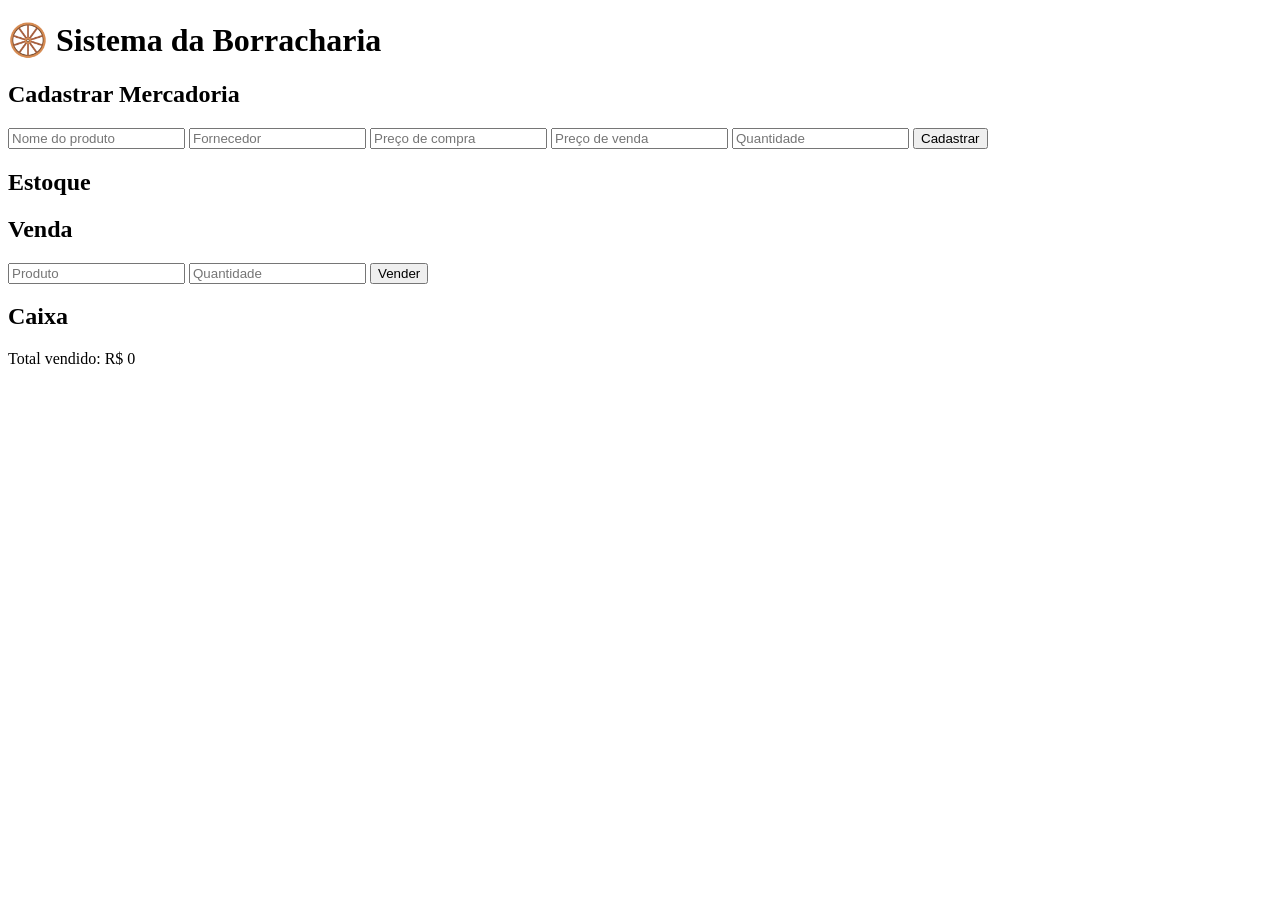
==== index.html @ e0c3b125 "Add initial HTML structure for Borracharia system" ====
<!DOCTYPE html>
<html lang="pt-BR">
<head>
<meta charset="UTF-8">
<meta name="viewport" content="width=device-width, initial-scale=1.0">

<title>Borracharia - Sistema de Caixa</title>

<link rel="stylesheet" href="style.css">
</head>

<body>

<h1>🛞 Sistema da Borracharia</h1>

<section>
<h2>Cadastrar Mercadoria</h2>

<input type="text" id="nome" placeholder="Nome do produto">

<input type="text" id="fornecedor" 
placeholder="Fornecedor">

<input type="number" id="compra" 
placeholder="Preço de compra">

<input type="number" id="venda"
placeholder="Preço de venda">

<input type="number" id="quantidade"
placeholder="Quantidade">

<button onclick="cadastrar()">
Cadastrar
</button>
</section>


<section>
<h2>Estoque</h2>

<div id="estoque"></div>

</section>


<section>
<h2>Venda</h2>

<input type="text" id="produtoVenda"
placeholder="Produto">

<input type="number" id="qtdVenda"
placeholder="Quantidade">

<button onclick="vender()">
Vender
</button>

</section>


<section>
<h2>Caixa</h2>

<p>
Total vendido:
R$ <span id="caixa">0</span>
</p>

</section>


<script src="script.js"></script>

</body>

</html>
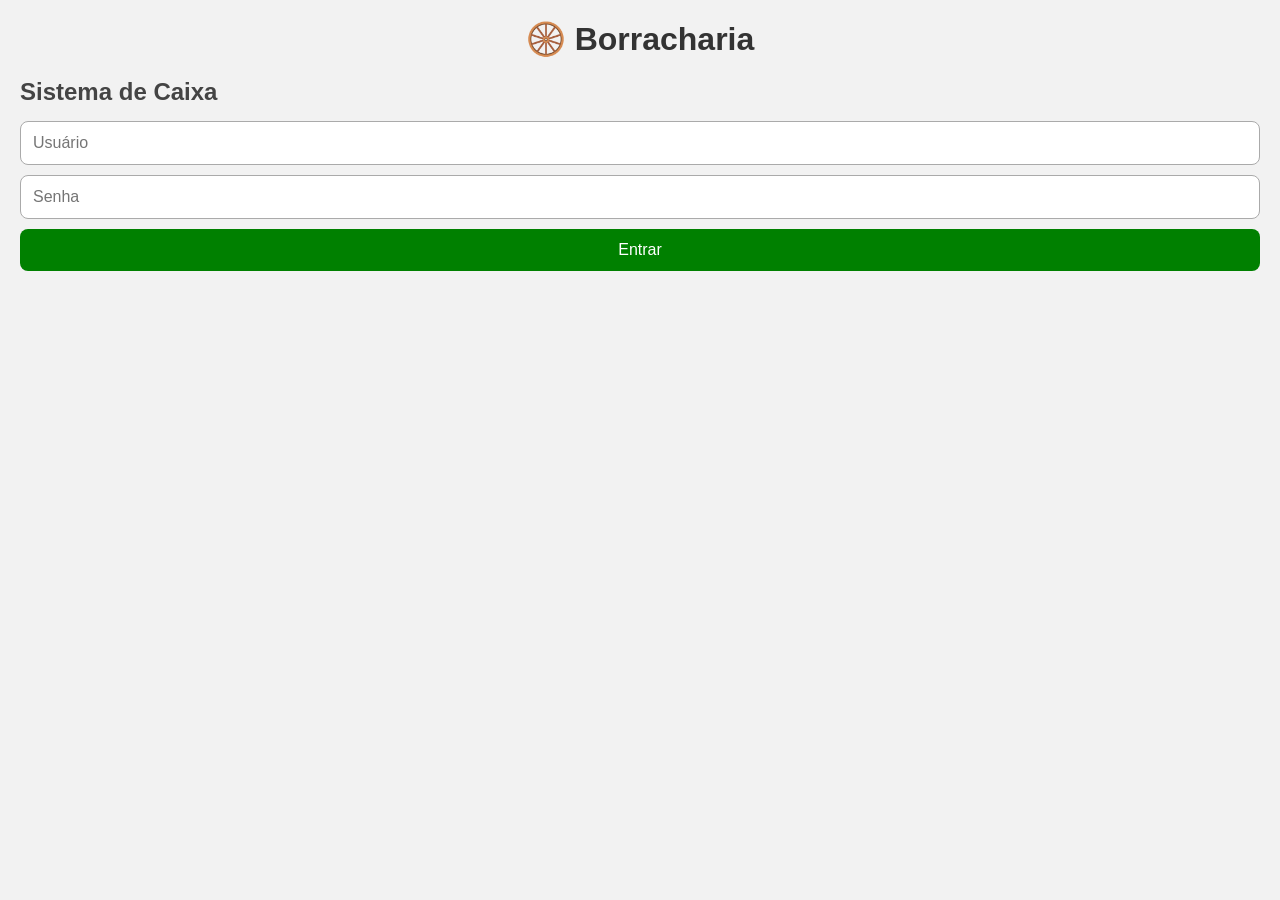
==== commit c4fd9c24: "Update title and restructure HTML layout" ====
--- a/index.html
+++ b/index.html
@@ -4,75 +4,34 @@
 <meta charset="UTF-8">
 <meta name="viewport" content="width=device-width, initial-scale=1.0">
 
-<title>Borracharia - Sistema de Caixa</title>
+<title>Sistema de Caixa - Borracharia</title>
 
 <link rel="stylesheet" href="style.css">
+
 </head>
 
 <body>
 
-<h1>🛞 Sistema da Borracharia</h1>
+<div class="login">
 
-<section>
-<h2>Cadastrar Mercadoria</h2>
+<h1>🛞 Borracharia</h1>
+<h2>Sistema de Caixa</h2>
 
-<input type="text" id="nome" placeholder="Nome do produto">
+<input type="text" id="usuario"
+placeholder="Usuário">
 
-<input type="text" id="fornecedor" 
-placeholder="Fornecedor">
+<input type="password" id="senha"
+placeholder="Senha">
 
-<input type="number" id="compra" 
-placeholder="Preço de compra">
-
-<input type="number" id="venda"
-placeholder="Preço de venda">
-
-<input type="number" id="quantidade"
-placeholder="Quantidade">
-
-<button onclick="cadastrar()">
-Cadastrar
-</button>
-</section>
-
-
-<section>
-<h2>Estoque</h2>
-
-<div id="estoque"></div>
-
-</section>
-
-
-<section>
-<h2>Venda</h2>
-
-<input type="text" id="produtoVenda"
-placeholder="Produto">
-
-<input type="number" id="qtdVenda"
-placeholder="Quantidade">
-
-<button onclick="vender()">
-Vender
+<button onclick="entrar()">
+Entrar
 </button>
 
-</section>
+<p id="mensagem"></p>
 
-
-<section>
-<h2>Caixa</h2>
-
-<p>
-Total vendido:
-R$ <span id="caixa">0</span>
-</p>
-
-</section>
-
+</div>
 
 <script src="script.js"></script>
 
 </body>
-
 </html>
--- a/style.css
+++ b/style.css
@@ -0,0 +1,66 @@
+* {
+    margin: 0;
+    padding: 0;
+    box-sizing: border-box;
+}
+
+body {
+    font-family: Arial, sans-serif;
+    background: #f2f2f2;
+    padding: 20px;
+}
+
+h1 {
+    text-align: center;
+    margin-bottom: 20px;
+    color: #333;
+}
+
+section {
+    background: white;
+    padding: 15px;
+    margin-bottom: 20px;
+    border-radius: 10px;
+    box-shadow: 0 0 10px #ccc;
+}
+
+h2 {
+    margin-bottom: 15px;
+    color: #444;
+}
+
+input {
+    width: 100%;
+    padding: 12px;
+    margin-bottom: 10px;
+    border: 1px solid #aaa;
+    border-radius: 8px;
+    font-size: 16px;
+}
+
+button {
+    width: 100%;
+    padding: 12px;
+    background: #008000;
+    color: white;
+    border: none;
+    border-radius: 8px;
+    font-size: 16px;
+    cursor: pointer;
+}
+
+button:hover {
+    background: #006400;
+}
+
+#estoque {
+    margin-top: 10px;
+}
+
+.item {
+    background: #e9e9e9;
+    padding: 10px;
+    margin-bottom: 8px;
+    border-radius: 8px;
+    line-height: 1.5;
+}
